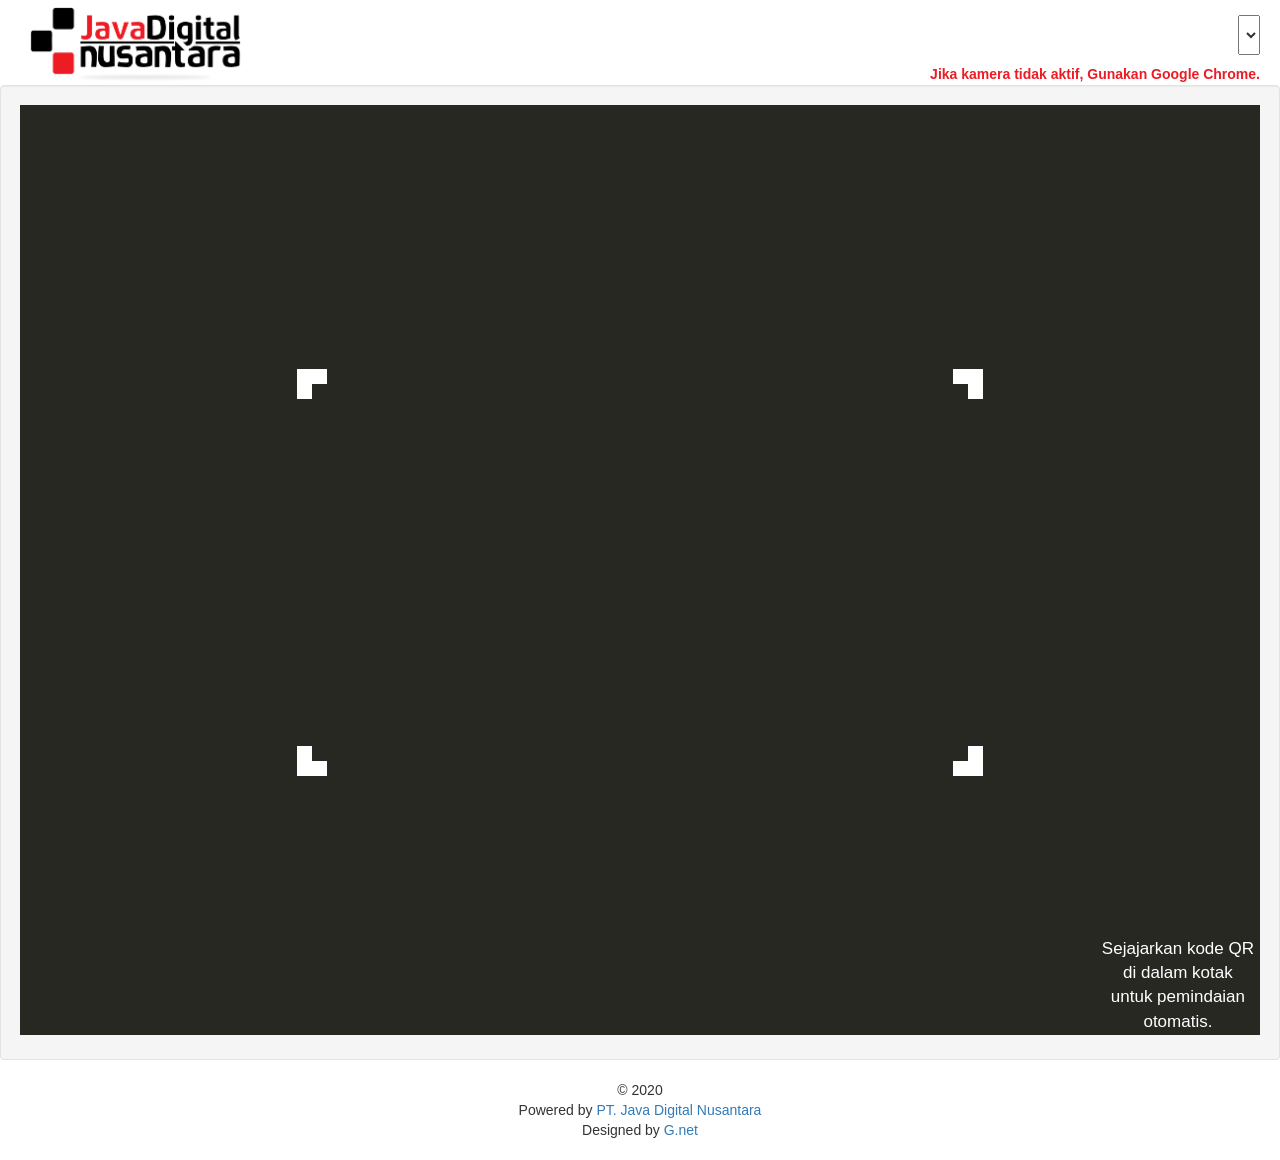
==== index.html @ 934db303 "Add files via upload" ====
<!DOCTYPE html>
<html>
    <head>
        <meta charset="UTF-8">
    	<title>QR Code JDN</title>
        <link href="css/bootstrap.min.css" rel="stylesheet">
        <link href="css/style.css" rel="stylesheet">
    	<link rel="icon" type="image/png" href="img/favicon.png">
    	
        <style>
			.blink {
				animation: blinker 0.400s linear infinite;
				text-align:center;
				color:#ed1c24;
				font-weight:bold;
				font-size:14px;
			}
			.blink2 {
				animation: blinker 1.500s linear infinite;
				text-align:center;
				font-weight:bold;
				font-size:14px;
			}
			@keyframes blinker {
				50% { opacity: 0.1;
				}
			}
			#upload {
				background-color:rgba(237,28,36,0.8);
				color:#FFF;
				border:4px solid #000;
				border-radius:5px;
			}
			#upload:hover {
				background-color:#ed1c24;
				color:#000;
			}
		</style>
        
    </head>
    <body style="margin:0; padding:0">
    
        <a href="http://jdn.id"><img id="bgwifi" src="img/logo.png" style="width:230px; position:absolute; margin-left:20px;"/></a>
       
        <select style="position:absolute; right:20px; margin-top:15px; height:40px; cursor:pointer; font-size:15px;"></select>
  
		<span class="blink" style="position:absolute; right:20px; margin-top:64px;">
			Jika kamera tidak aktif, Gunakan Google Chrome.
		</span>
            
        <div class="well" style="position:relative; display:inline-block; margin-top:85px; margin-bottom:0; width:100%;">
          	<span style="position:absolute; text-align:center; font-size:17px; color:#ffffff; bottom:25px; right:25px; z-index:5;">
          		Sejajarkan kode QR<br/>di dalam kotak<br/>untuk pemindaian<br/>otomatis.
          	</span>
          
        	<canvas id="webcodecam-canvas" style="width:100%;height:auto;"></canvas>
           
        	<div class="scanner-laser laser-rightBottom blink2"></div>
			<div class="scanner-laser laser-rightTop blink2"></div>
			<div class="scanner-laser laser-leftBottom blink2"></div>
			<div class="scanner-laser laser-leftTop blink2"></div>
		</div>
            
		<ul></ul>
            
	<footer>
		<div style="text-align:center; margin-top:20px; margin-bottom:20px;">
			&copy; 2020 <br/> Powered by <a target="new" href="https://nusantara.net.id/">PT. Java Digital Nusantara</a>
			<span class="sep"> <br/> </span>
			Designed by <a target="new" href="https://www.facebook.com/1808ANDRI" rel="designer">G.net</a>
		</div>
	</footer>
        
        <script type="text/javascript" src="js/qrcodelib.js"></script>
        <script type="text/javascript" src="js/webcodecamjs.js"></script>
        
        <script type="text/javascript">
        	var txt = "innerText" in HTMLElement.prototype ? "innerText" : "textContent";
            var arg = {
                resultFunction: function(result) {
					window.location.href = result.code;
                	var aChild = document.createElement('li');
                	aChild[txt] = result.format + ': ' + result.code;
                    document.querySelector('body').appendChild(aChild);
                }
            };
            var decoder = new WebCodeCamJS("canvas").buildSelectMenu('select', 'environment|back').init(arg).play();
            /*  Without visible select menu
                var decoder = new WebCodeCamJS("canvas").buildSelectMenu(document.createElement('select'), 'environment|back').init(arg).play();
            */
            document.querySelector('select').addEventListener('change', function(){
            	decoder.stop().play();
            });
        </script>
        
        
    </body>
</html>
---- css/style.css ----
.well {
    position: relative;
    display: inline-block;
}

.scanner-laser {
    position: absolute;
    margin: 40px;
    height: 30px;
    width: 30px;
    /*opacity: 0.5;*/
}

.laser-leftTop {
    top: 25%;
    left: 20%;
    border-top: solid #ffffff 15px;
    border-left: solid #ffffff 15px;
}

.laser-leftBottom {
    bottom: 25%;
    left: 20%;
    border-bottom: solid #ffffff 15px;
    border-left: solid #ffffff 15px;
}

.laser-rightTop {
    top: 25%;
    right: 20%;
    border-top: solid #ffffff 15px;
    border-right: solid #ffffff 15px;
}

.laser-rightBottom {
    bottom: 25%;
    right: 20%;
    border-bottom: solid #ffffff 15px;
    border-right: solid #ffffff 15px;
}

#webcodecam-canvas {
    background-color: #272822;
}
#scanned-QR{
    word-break: break-word;
}
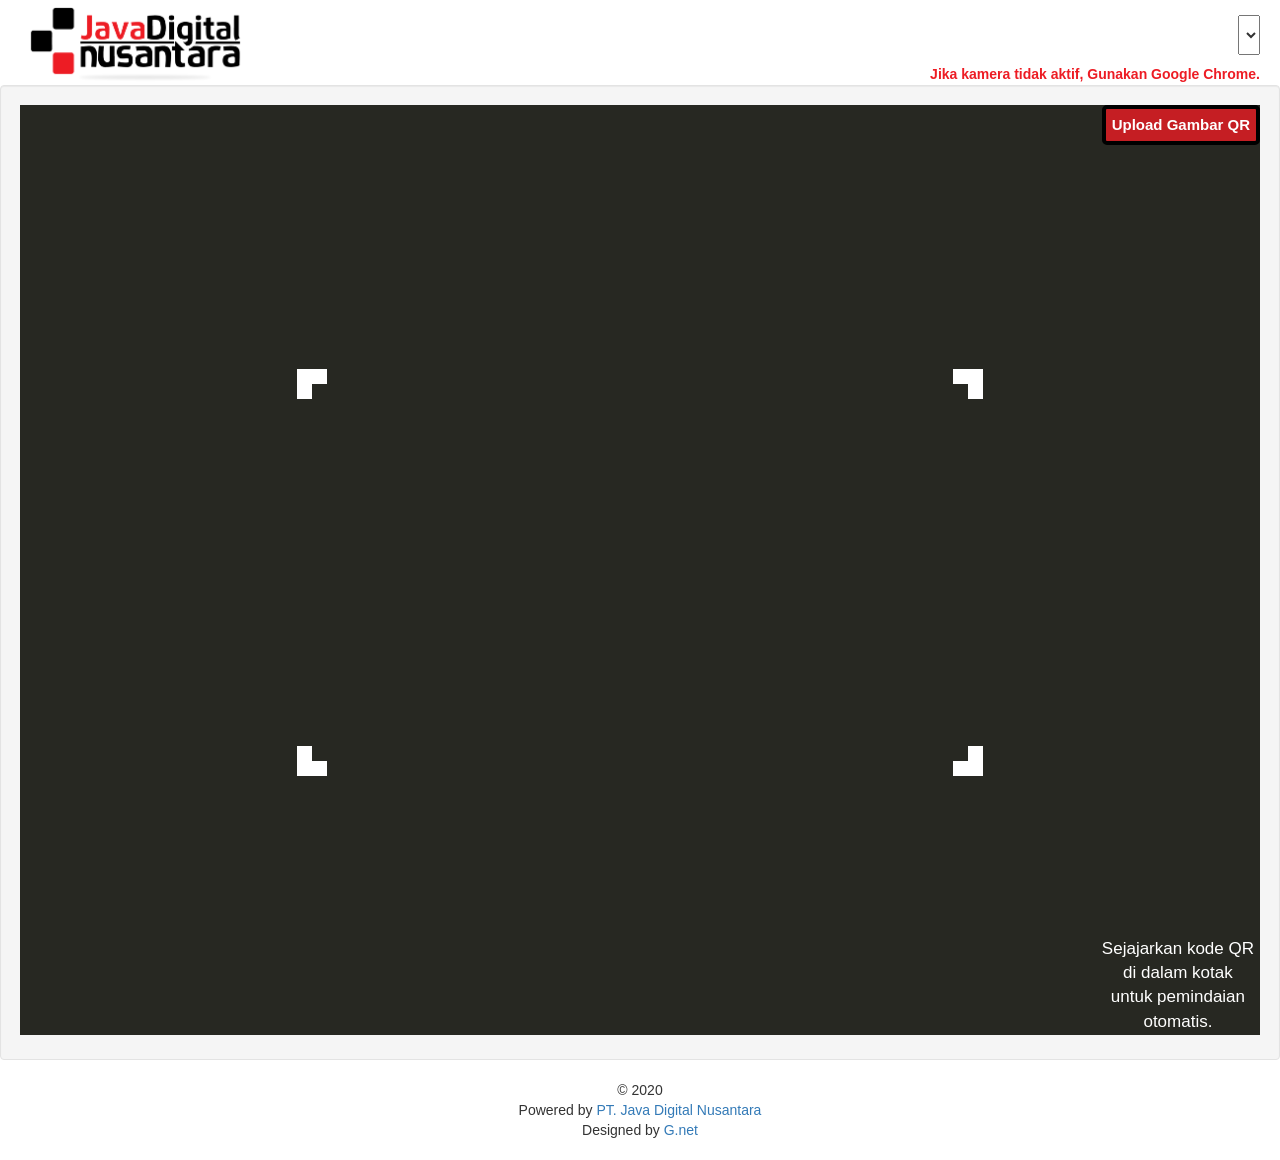
==== commit f2410796: "Add files via upload" ====
--- a/index.html
+++ b/index.html
@@ -41,6 +41,8 @@
     <body style="margin:0; padding:0">
     
         <a href="http://jdn.id"><img id="bgwifi" src="img/logo.png" style="width:230px; position:absolute; margin-left:20px;"/></a>
+        
+		<input type="button" id="upload" value="Upload Gambar QR" onclick="decodeLocalImage();" style="position:absolute; right:20px; margin-top:105px; height:40px; font-size:15px; z-index:1; font-weight:bold;">
        
         <select style="position:absolute; right:20px; margin-top:15px; height:40px; cursor:pointer; font-size:15px;"></select>
   
@@ -84,10 +86,10 @@
                     document.querySelector('body').appendChild(aChild);
                 }
             };
-            var decoder = new WebCodeCamJS("canvas").buildSelectMenu('select', 'environment|back').init(arg).play();
-            /*  Without visible select menu
+            /*var decoder = new WebCodeCamJS("canvas").buildSelectMenu('select', 'environment|back').init(arg).play();
+              Without visible select menu
+            */
                 var decoder = new WebCodeCamJS("canvas").buildSelectMenu(document.createElement('select'), 'environment|back').init(arg).play();
-            */
             document.querySelector('select').addEventListener('change', function(){
             	decoder.stop().play();
             });
